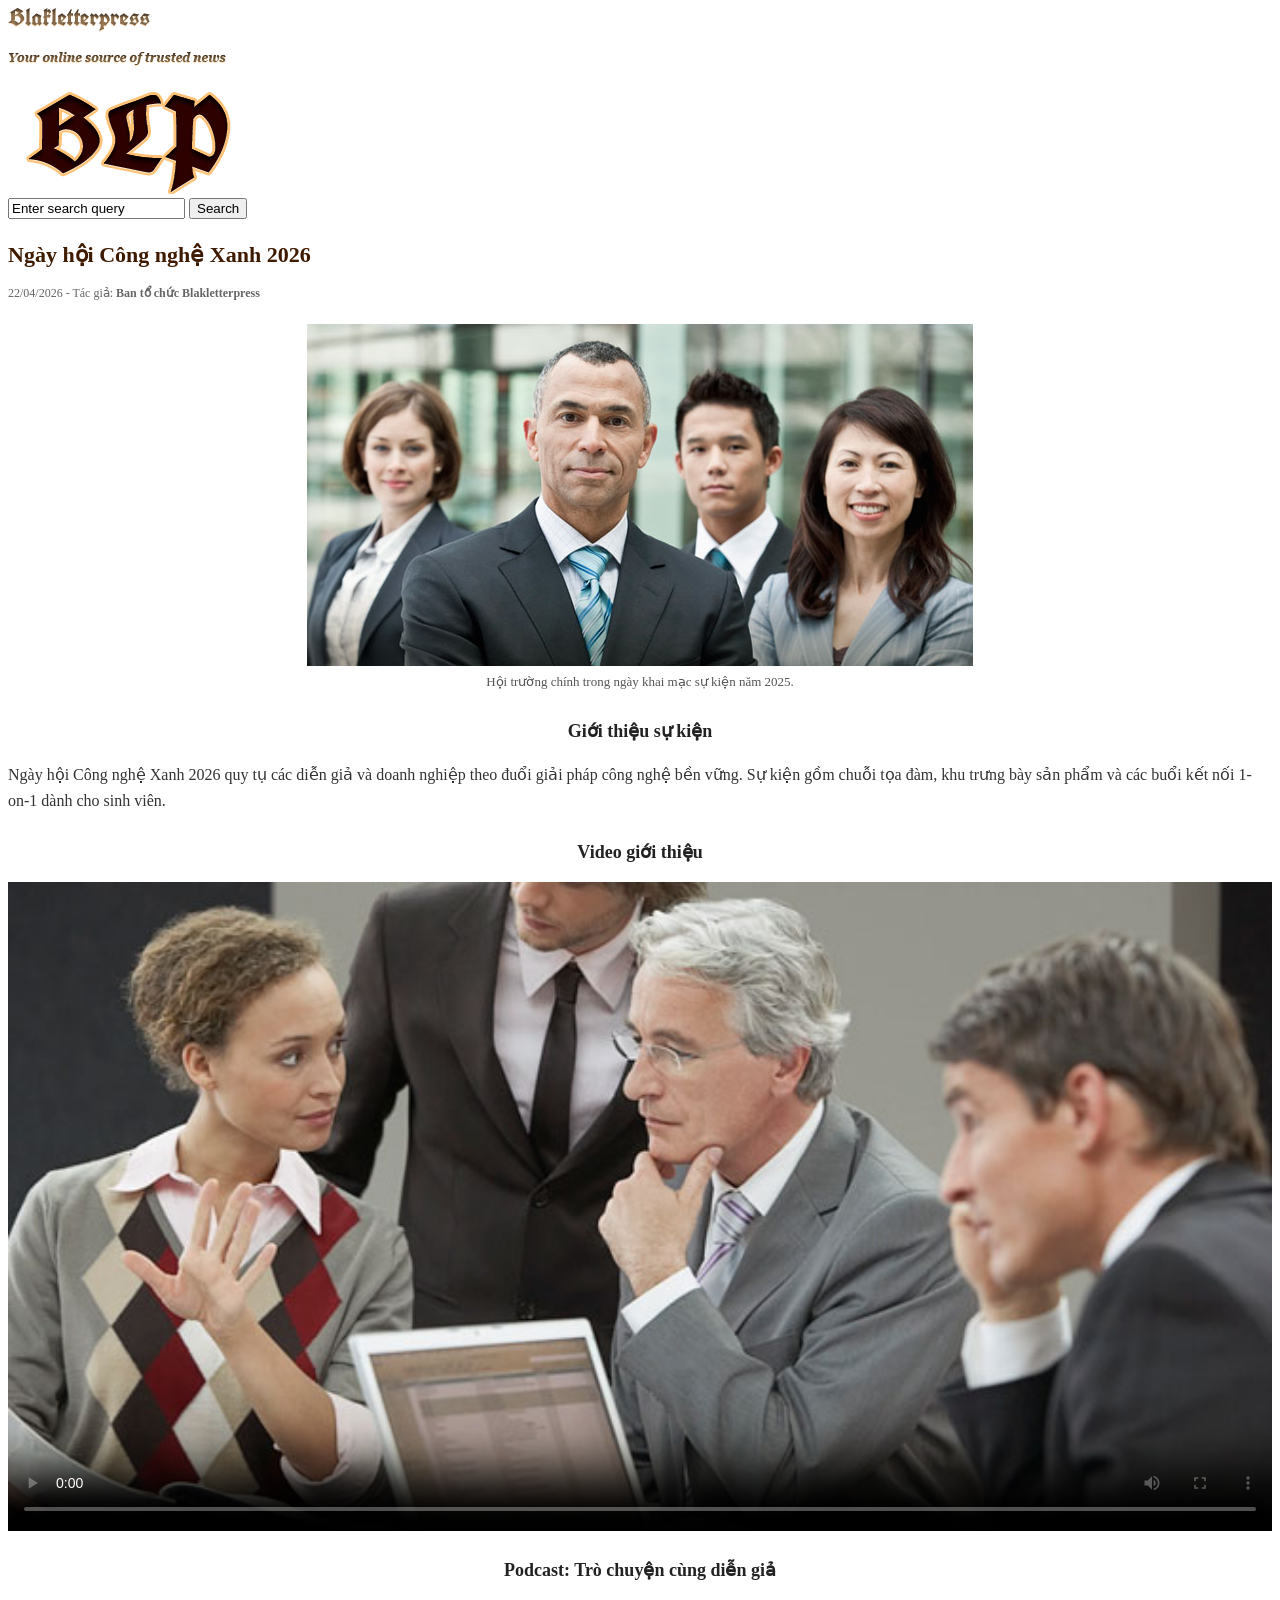
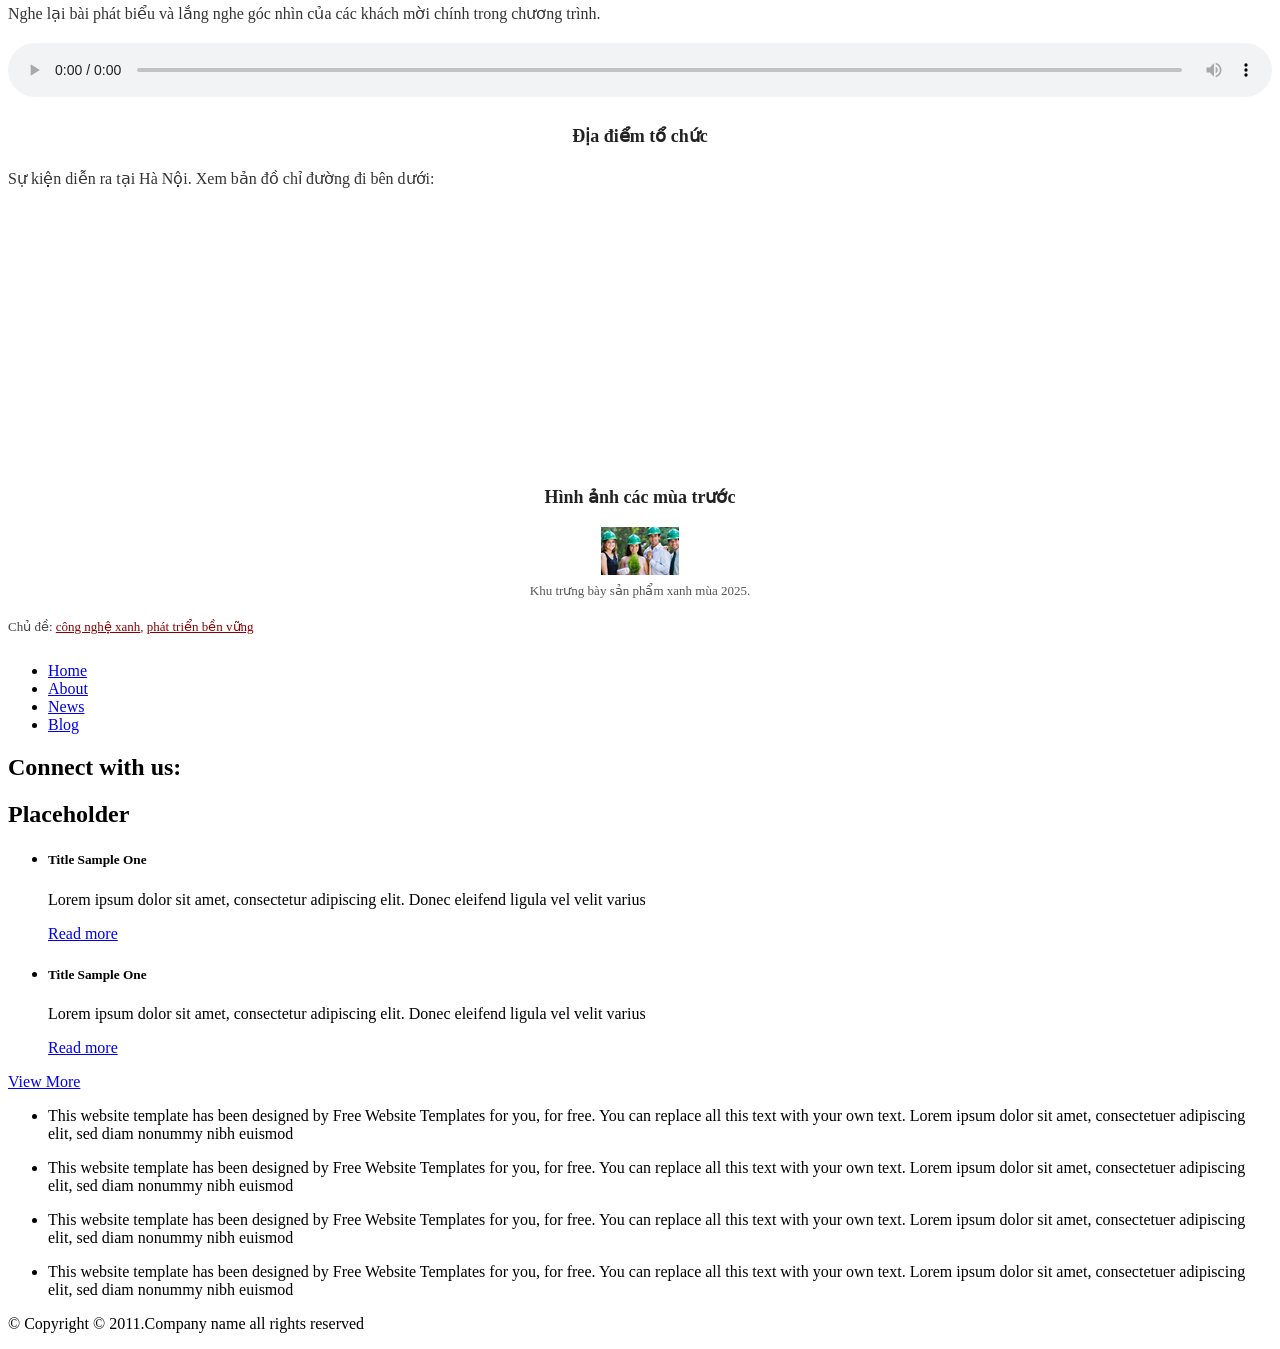
==== Assigment_2/media.html @ dbbe8a5c "Assigment_2: Update image sources in media.html" ====
<!DOCTYPE html>
<!-- Website template by freewebsitetemplates.com -->
<html>
<head>
	<meta charset="UTF-8">
	<title>Media - Blakletterpress Website Template</title>
	<link rel="stylesheet" href="css/style.css" type="text/css">
	<style>
		/* CSS bổ sung dành riêng cho trang đa phương tiện media.html */
		.media-article {
			color: #333;
			line-height: 1.6;
		}
		.media-article h2 {
			font-size: 22px;
			color: #3e1b00;
			margin-bottom: 5px;
		}
		.media-article .meta-info {
			font-size: 12px;
			color: #666;
			margin-bottom: 20px;
		}
		.media-article h3 {
			font-size: 18px;
			color: #222;
			text-align: center;
			margin: 25px 0 15px 0;
			font-weight: bold;
		}
		.media-article section {
			margin-bottom: 25px;
		}
		.media-article figure {
			margin: 0 0 15px 0;
			text-align: center;
		}
		.media-article figure img {
			max-width: 100%;
			height: auto;
			display: block;
			margin: 0 auto;
		}
		.media-article figcaption {
			font-size: 13px;
			color: #555;
			margin-top: 6px;
			text-align: center;
		}
		.media-article video,
		.media-article audio,
		.media-article iframe {
			width: 100%;
			max-width: 100%;
			display: block;
			margin: 10px 0;
		}
		.media-article .tags {
			font-size: 13px;
			color: #444;
			margin-top: 15px;
		}
		.media-article .tags a {
			color: #8b0000;
			text-decoration: underline;
		}
	</style>
</head>
<body>
	<div id="page">
		<div id="header">
			<div id="motto">
				<a href="index.html" class="sitename"><img src="images/blakletterpress.png" height="24" width="142" alt="SiteName"></a>
				<p>
					<img src="images/header-text.png" height="14" width="218" alt="Text">
				</p>
			</div>
			<div id="logo">
				<a href="index.html"><img src="images/logo.png" alt="LOGO"></a>
			</div>
			<div id="searchbar">
				<form action="#" method="post">
					<input type="text" value="Enter search query" class="txtfield" onBlur="javascript:if(this.value==''){this.value=this.defaultValue;}" onFocus="javascript:if(this.value==this.defaultValue){this.value='';}">
					<input type="submit" value="Search" class="btn">
				</form>
			</div>
		</div>
		<div id="contents">
			<div id="main">
				<div class="body">
					<!-- Bắt đầu phần nội dung Đa phương tiện (Media) -->
					<article class="media-article">
						<header>
							<h2>Ngày hội Công nghệ Xanh 2026</h2>
							<p class="meta-info">
								<time datetime="2026-04-22">22/04/2026</time> - Tác giả: <strong>Ban tổ chức Blakletterpress</strong>
							</p>
						</header>

						<!-- Hình ảnh sự kiện chính -->
						<figure>
							<img src="images/team-large.jpg" alt="Hội trường chính trong ngày khai mạc sự kiện">
							<figcaption>Hội trường chính trong ngày khai mạc sự kiện năm 2025.</figcaption>
						</figure>

						<!-- Giới thiệu sự kiện -->
						<section>
							<h3>Giới thiệu sự kiện</h3>
							<p>
								Ngày hội Công nghệ Xanh 2026 quy tụ các diễn giả và doanh nghiệp theo đuổi giải pháp công nghệ bền vững. Sự kiện gồm chuỗi tọa đàm, khu trưng bày sản phẩm và các buổi kết nối 1-on-1 dành cho sinh viên.
							</p>
						</section>

						<!-- Video giới thiệu -->
						<section>
							<h3>Video giới thiệu</h3>
							<video controls poster="images/meeting.jpg">
								<source src="media/intro.mp4" type="video/mp4">
								Trình duyệt của bạn không hỗ trợ thẻ video.
							</video>
						</section>

						<!-- Podcast Audio -->
						<section>
							<h3>Podcast: Trò chuyện cùng diễn giả</h3>
							<p>Nghe lại bài phát biểu và lắng nghe góc nhìn của các khách mời chính trong chương trình.</p>
							<audio controls>
								<source src="media/podcast.mp3" type="audio/mpeg">
								Trình duyệt của bạn không hỗ trợ thẻ audio.
							</audio>
						</section>

						<!-- Bản đồ địa điểm -->
						<section>
							<h3>Địa điểm tổ chức</h3>
							<p>Sự kiện diễn ra tại Hà Nội. Xem bản đồ chỉ đường đi bên dưới:</p>
							<iframe 
								src="https://www.google.com/maps/embed?pb=!1m18!1m12!1m3!1d59587.97785450849!2d105.801944!3d21.028511!2m3!1f0!2f0!3f0!3m2!1i1024!2i768!4f13.1!3m3!1m2!1s0x3135ab9bd3861099%3A0xe4f038f828a7801a!2sHanoi%2C%20Vietnam!5e0!3m2!1sen!2s!4v1700000000000!5m2!1sen!2s" 
								height="250" 
								style="border:0;" 
								allowfullscreen="" 
								loading="lazy">
							</iframe>
						</section>

						<!-- Hình ảnh bổ sung & Tags -->
						<section>
							<h3>Hình ảnh các mùa trước</h3>
							<figure>
								<img src="images/ecofriends.jpg" alt="Khu trưng bày sản phẩm xanh mùa 2025">
								<figcaption>Khu trưng bày sản phẩm xanh mùa 2025.</figcaption>
							</figure>
							<p class="tags">
								Chủ đề: <a href="#">công nghệ xanh</a>, <a href="#">phát triển bền vững</a>
							</p>
						</section>
					</article>
					<!-- Kết thúc phần nội dung Đa phương tiện -->
				</div>
			</div>
			<div id="sidebar">
				<div id="navigation">
					<div>
						<ul>
							<li>
								<a href="index.html">Home</a>
							</li>
							<li>
								<a href="about.html">About</a>
							</li>
							<li>
								<a href="news.html">News</a>
							</li>
							<li>
								<a href="blog.html">Blog</a>
							</li>
						</ul>
					</div>
				</div>
				<div class="section">
					<div id="connect">
						<h2>Connect with us:</h2>
						<a href="http://freewebsitetemplates.com/go/twitter/" target="_blank" class="twitter"></a> <a href="http://freewebsitetemplates.com/go/facebook/" target="_blank" class="facebook"></a> <a href="http://freewebsitetemplates.com/go/googleplus/" target="_blank" class="googleplus"></a>
					</div>
				</div>
				<div class="section">
					<div id="posts">
						<h2>Placeholder</h2>
						<ul>
							<li>
								<h5>Title Sample One</h5>
								<p>
									Lorem ipsum dolor sit amet, consectetur adipiscing elit. Donec eleifend ligula vel velit varius
								</p>
								<a href="news.html" class="more">Read more</a>
							</li>
							<li>
								<h5>Title Sample One</h5>
								<p>
									Lorem ipsum dolor sit amet, consectetur adipiscing elit. Donec eleifend ligula vel velit varius
								</p>
								<a href="news.html" class="more">Read more</a>
							</li>
						</ul>
						<a href="news.html" class="btn2">View More</a>
					</div>
				</div>
			</div>
		</div>
		<div id="footer">
			<div>
				<ul id="featured">
					<li>
						<a href="index.html" class="home"></a>
						<p>
							This website template has been designed by Free Website Templates for you, for free. You can replace all this text with your own text. Lorem ipsum dolor sit amet, consectetuer adipiscing elit, sed diam nonummy nibh euismod
						</p>
					</li>
					<li>
						<a href="index.html" class="bell"></a>
						<p>
							This website template has been designed by Free Website Templates for you, for free. You can replace all this text with your own text. Lorem ipsum dolor sit amet, consectetuer adipiscing elit, sed diam nonummy nibh euismod
						</p>
					</li>
					<li>
						<a href="index.html" class="globe"></a>
						<p>
							This website template has been designed by Free Website Templates for you, for free. You can replace all this text with your own text. Lorem ipsum dolor sit amet, consectetuer adipiscing elit, sed diam nonummy nibh euismod
						</p>
					</li>
					<li>
						<a href="index.html" class="pencil"></a>
						<p>
							This website template has been designed by Free Website Templates for you, for free. You can replace all this text with your own text. Lorem ipsum dolor sit amet, consectetuer adipiscing elit, sed diam nonummy nibh euismod
						</p>
					</li>
				</ul>
				<p id="footnote">
					© Copyright © 2011.Company name all rights reserved
				</p>
			</div>
		</div>
	</div>
</body>
</html>
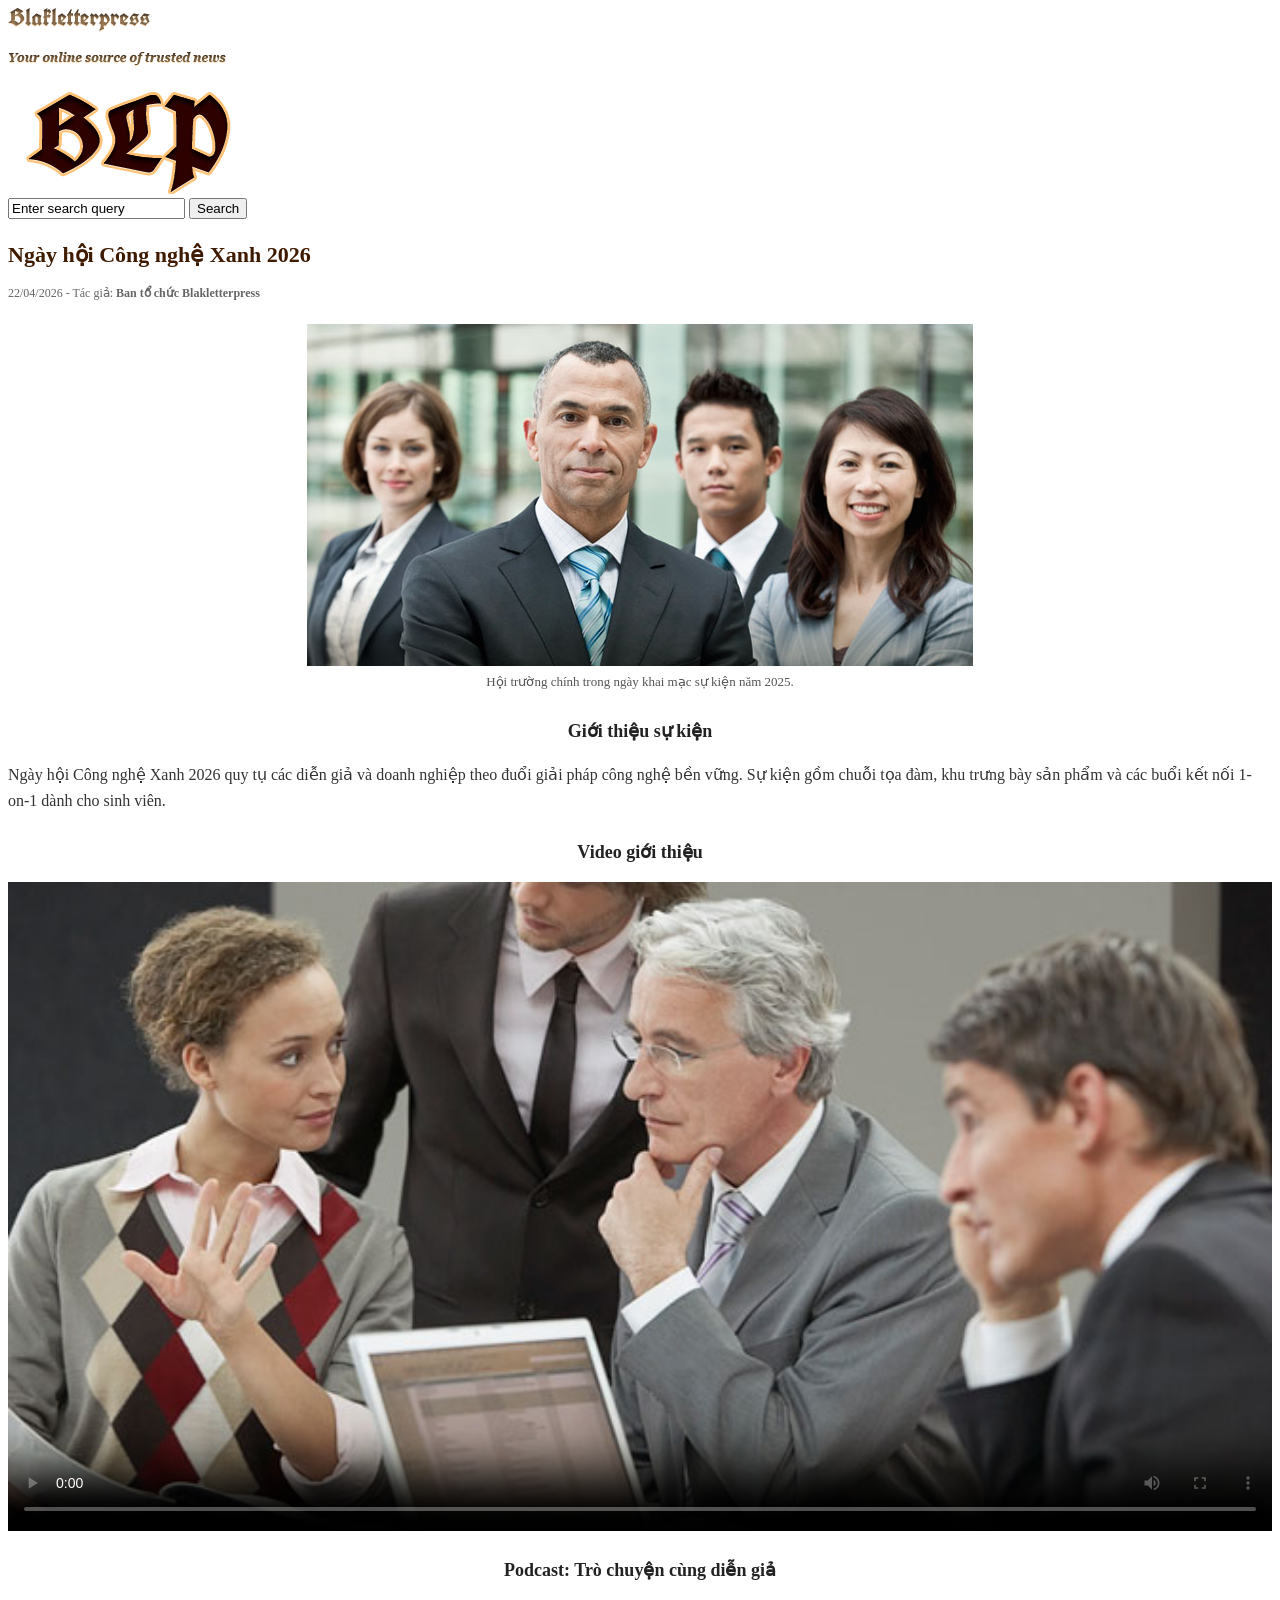
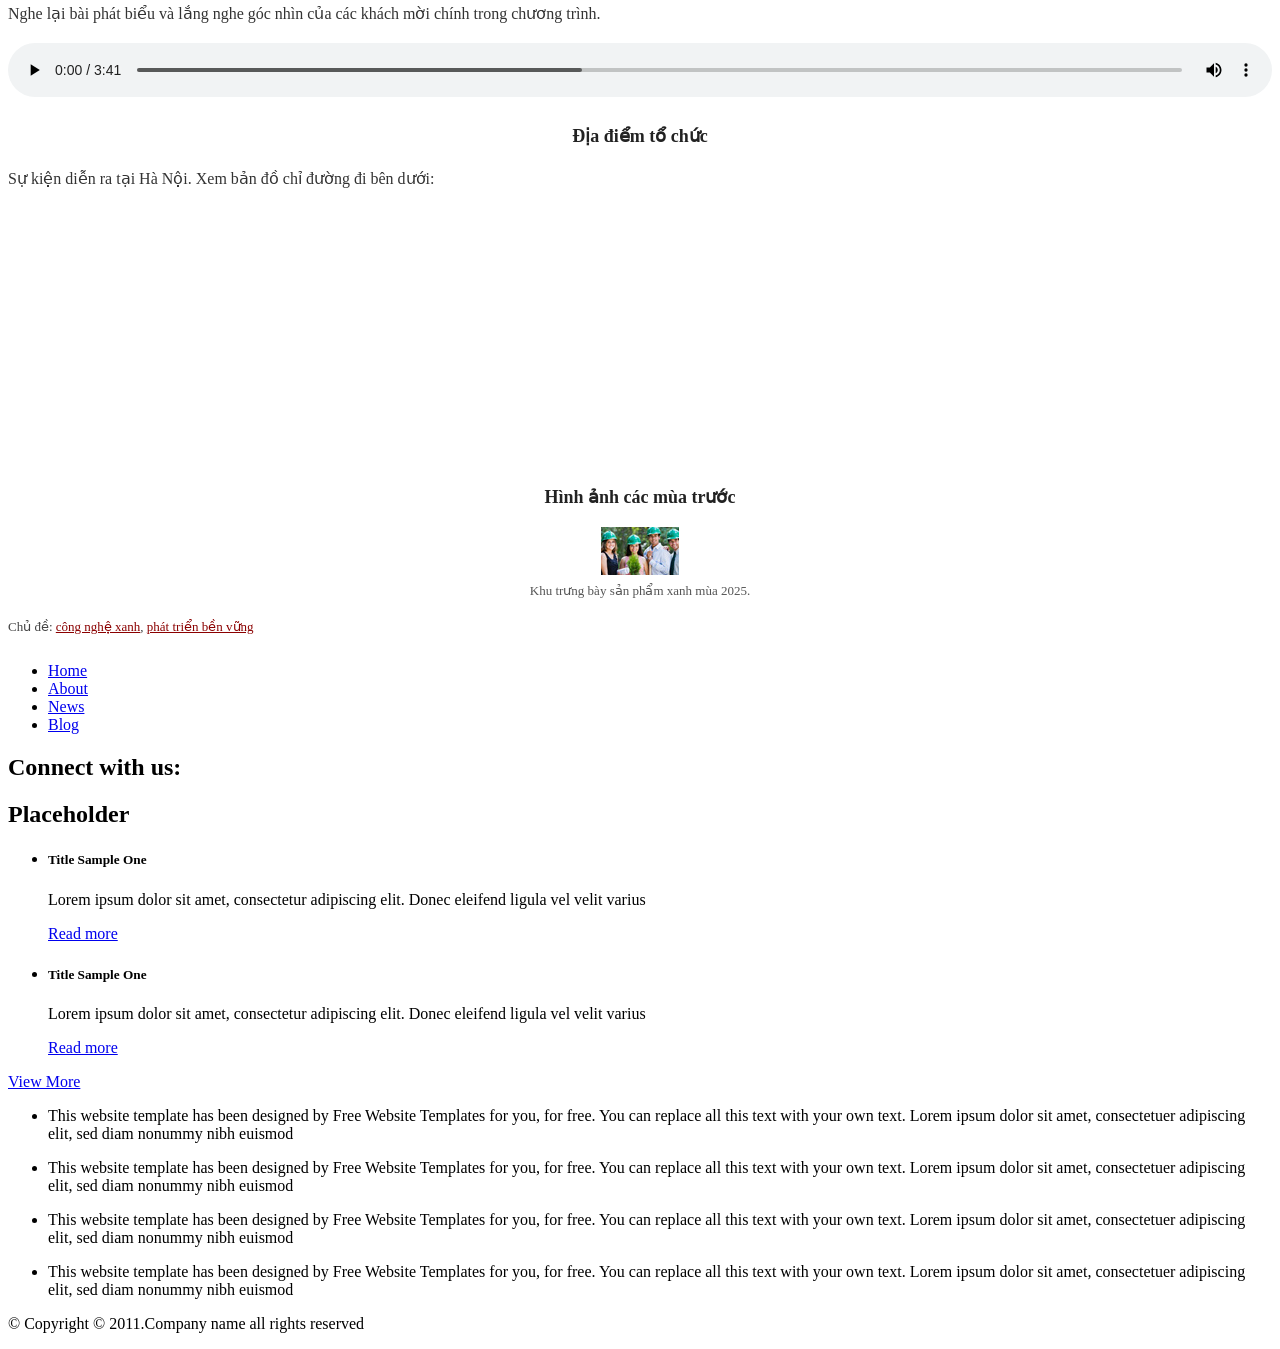
==== commit 5f35c84f: "Assigment_2: Add media.html" ====
--- a/Assigment_2/media.html
+++ b/Assigment_2/media.html
@@ -1,245 +1,245 @@
-<!DOCTYPE html>
-<!-- Website template by freewebsitetemplates.com -->
-<html>
-<head>
-	<meta charset="UTF-8">
-	<title>Media - Blakletterpress Website Template</title>
-	<link rel="stylesheet" href="css/style.css" type="text/css">
-	<style>
-		/* CSS bổ sung dành riêng cho trang đa phương tiện media.html */
-		.media-article {
-			color: #333;
-			line-height: 1.6;
-		}
-		.media-article h2 {
-			font-size: 22px;
-			color: #3e1b00;
-			margin-bottom: 5px;
-		}
-		.media-article .meta-info {
-			font-size: 12px;
-			color: #666;
-			margin-bottom: 20px;
-		}
-		.media-article h3 {
-			font-size: 18px;
-			color: #222;
-			text-align: center;
-			margin: 25px 0 15px 0;
-			font-weight: bold;
-		}
-		.media-article section {
-			margin-bottom: 25px;
-		}
-		.media-article figure {
-			margin: 0 0 15px 0;
-			text-align: center;
-		}
-		.media-article figure img {
-			max-width: 100%;
-			height: auto;
-			display: block;
-			margin: 0 auto;
-		}
-		.media-article figcaption {
-			font-size: 13px;
-			color: #555;
-			margin-top: 6px;
-			text-align: center;
-		}
-		.media-article video,
-		.media-article audio,
-		.media-article iframe {
-			width: 100%;
-			max-width: 100%;
-			display: block;
-			margin: 10px 0;
-		}
-		.media-article .tags {
-			font-size: 13px;
-			color: #444;
-			margin-top: 15px;
-		}
-		.media-article .tags a {
-			color: #8b0000;
-			text-decoration: underline;
-		}
-	</style>
-</head>
-<body>
-	<div id="page">
-		<div id="header">
-			<div id="motto">
-				<a href="index.html" class="sitename"><img src="images/blakletterpress.png" height="24" width="142" alt="SiteName"></a>
-				<p>
-					<img src="images/header-text.png" height="14" width="218" alt="Text">
-				</p>
-			</div>
-			<div id="logo">
-				<a href="index.html"><img src="images/logo.png" alt="LOGO"></a>
-			</div>
-			<div id="searchbar">
-				<form action="#" method="post">
-					<input type="text" value="Enter search query" class="txtfield" onBlur="javascript:if(this.value==''){this.value=this.defaultValue;}" onFocus="javascript:if(this.value==this.defaultValue){this.value='';}">
-					<input type="submit" value="Search" class="btn">
-				</form>
-			</div>
-		</div>
-		<div id="contents">
-			<div id="main">
-				<div class="body">
-					<!-- Bắt đầu phần nội dung Đa phương tiện (Media) -->
-					<article class="media-article">
-						<header>
-							<h2>Ngày hội Công nghệ Xanh 2026</h2>
-							<p class="meta-info">
-								<time datetime="2026-04-22">22/04/2026</time> - Tác giả: <strong>Ban tổ chức Blakletterpress</strong>
-							</p>
-						</header>
-
-						<!-- Hình ảnh sự kiện chính -->
-						<figure>
-							<img src="images/team-large.jpg" alt="Hội trường chính trong ngày khai mạc sự kiện">
-							<figcaption>Hội trường chính trong ngày khai mạc sự kiện năm 2025.</figcaption>
-						</figure>
-
-						<!-- Giới thiệu sự kiện -->
-						<section>
-							<h3>Giới thiệu sự kiện</h3>
-							<p>
-								Ngày hội Công nghệ Xanh 2026 quy tụ các diễn giả và doanh nghiệp theo đuổi giải pháp công nghệ bền vững. Sự kiện gồm chuỗi tọa đàm, khu trưng bày sản phẩm và các buổi kết nối 1-on-1 dành cho sinh viên.
-							</p>
-						</section>
-
-						<!-- Video giới thiệu -->
-						<section>
-							<h3>Video giới thiệu</h3>
-							<video controls poster="images/meeting.jpg">
-								<source src="media/intro.mp4" type="video/mp4">
-								Trình duyệt của bạn không hỗ trợ thẻ video.
-							</video>
-						</section>
-
-						<!-- Podcast Audio -->
-						<section>
-							<h3>Podcast: Trò chuyện cùng diễn giả</h3>
-							<p>Nghe lại bài phát biểu và lắng nghe góc nhìn của các khách mời chính trong chương trình.</p>
-							<audio controls>
-								<source src="media/podcast.mp3" type="audio/mpeg">
-								Trình duyệt của bạn không hỗ trợ thẻ audio.
-							</audio>
-						</section>
-
-						<!-- Bản đồ địa điểm -->
-						<section>
-							<h3>Địa điểm tổ chức</h3>
-							<p>Sự kiện diễn ra tại Hà Nội. Xem bản đồ chỉ đường đi bên dưới:</p>
-							<iframe 
-								src="https://www.google.com/maps/embed?pb=!1m18!1m12!1m3!1d59587.97785450849!2d105.801944!3d21.028511!2m3!1f0!2f0!3f0!3m2!1i1024!2i768!4f13.1!3m3!1m2!1s0x3135ab9bd3861099%3A0xe4f038f828a7801a!2sHanoi%2C%20Vietnam!5e0!3m2!1sen!2s!4v1700000000000!5m2!1sen!2s" 
-								height="250" 
-								style="border:0;" 
-								allowfullscreen="" 
-								loading="lazy">
-							</iframe>
-						</section>
-
-						<!-- Hình ảnh bổ sung & Tags -->
-						<section>
-							<h3>Hình ảnh các mùa trước</h3>
-							<figure>
-								<img src="images/ecofriends.jpg" alt="Khu trưng bày sản phẩm xanh mùa 2025">
-								<figcaption>Khu trưng bày sản phẩm xanh mùa 2025.</figcaption>
-							</figure>
-							<p class="tags">
-								Chủ đề: <a href="#">công nghệ xanh</a>, <a href="#">phát triển bền vững</a>
-							</p>
-						</section>
-					</article>
-					<!-- Kết thúc phần nội dung Đa phương tiện -->
-				</div>
-			</div>
-			<div id="sidebar">
-				<div id="navigation">
-					<div>
-						<ul>
-							<li>
-								<a href="index.html">Home</a>
-							</li>
-							<li>
-								<a href="about.html">About</a>
-							</li>
-							<li>
-								<a href="news.html">News</a>
-							</li>
-							<li>
-								<a href="blog.html">Blog</a>
-							</li>
-						</ul>
-					</div>
-				</div>
-				<div class="section">
-					<div id="connect">
-						<h2>Connect with us:</h2>
-						<a href="http://freewebsitetemplates.com/go/twitter/" target="_blank" class="twitter"></a> <a href="http://freewebsitetemplates.com/go/facebook/" target="_blank" class="facebook"></a> <a href="http://freewebsitetemplates.com/go/googleplus/" target="_blank" class="googleplus"></a>
-					</div>
-				</div>
-				<div class="section">
-					<div id="posts">
-						<h2>Placeholder</h2>
-						<ul>
-							<li>
-								<h5>Title Sample One</h5>
-								<p>
-									Lorem ipsum dolor sit amet, consectetur adipiscing elit. Donec eleifend ligula vel velit varius
-								</p>
-								<a href="news.html" class="more">Read more</a>
-							</li>
-							<li>
-								<h5>Title Sample One</h5>
-								<p>
-									Lorem ipsum dolor sit amet, consectetur adipiscing elit. Donec eleifend ligula vel velit varius
-								</p>
-								<a href="news.html" class="more">Read more</a>
-							</li>
-						</ul>
-						<a href="news.html" class="btn2">View More</a>
-					</div>
-				</div>
-			</div>
-		</div>
-		<div id="footer">
-			<div>
-				<ul id="featured">
-					<li>
-						<a href="index.html" class="home"></a>
-						<p>
-							This website template has been designed by Free Website Templates for you, for free. You can replace all this text with your own text. Lorem ipsum dolor sit amet, consectetuer adipiscing elit, sed diam nonummy nibh euismod
-						</p>
-					</li>
-					<li>
-						<a href="index.html" class="bell"></a>
-						<p>
-							This website template has been designed by Free Website Templates for you, for free. You can replace all this text with your own text. Lorem ipsum dolor sit amet, consectetuer adipiscing elit, sed diam nonummy nibh euismod
-						</p>
-					</li>
-					<li>
-						<a href="index.html" class="globe"></a>
-						<p>
-							This website template has been designed by Free Website Templates for you, for free. You can replace all this text with your own text. Lorem ipsum dolor sit amet, consectetuer adipiscing elit, sed diam nonummy nibh euismod
-						</p>
-					</li>
-					<li>
-						<a href="index.html" class="pencil"></a>
-						<p>
-							This website template has been designed by Free Website Templates for you, for free. You can replace all this text with your own text. Lorem ipsum dolor sit amet, consectetuer adipiscing elit, sed diam nonummy nibh euismod
-						</p>
-					</li>
-				</ul>
-				<p id="footnote">
-					© Copyright © 2011.Company name all rights reserved
-				</p>
-			</div>
-		</div>
-	</div>
-</body>
-</html>
+<!DOCTYPE html>
+<!-- Website template by freewebsitetemplates.com -->
+<html>
+<head>
+	<meta charset="UTF-8">
+	<title>Media - Blakletterpress Website Template</title>
+	<link rel="stylesheet" href="css/style.css" type="text/css">
+	<style>
+		/* CSS bổ sung dành riêng cho trang đa phương tiện media.html */
+		.media-article {
+			color: #333;
+			line-height: 1.6;
+		}
+		.media-article h2 {
+			font-size: 22px;
+			color: #3e1b00;
+			margin-bottom: 5px;
+		}
+		.media-article .meta-info {
+			font-size: 12px;
+			color: #666;
+			margin-bottom: 20px;
+		}
+		.media-article h3 {
+			font-size: 18px;
+			color: #222;
+			text-align: center;
+			margin: 25px 0 15px 0;
+			font-weight: bold;
+		}
+		.media-article section {
+			margin-bottom: 25px;
+		}
+		.media-article figure {
+			margin: 0 0 15px 0;
+			text-align: center;
+		}
+		.media-article figure img {
+			max-width: 100%;
+			height: auto;
+			display: block;
+			margin: 0 auto;
+		}
+		.media-article figcaption {
+			font-size: 13px;
+			color: #555;
+			margin-top: 6px;
+			text-align: center;
+		}
+		.media-article video,
+		.media-article audio,
+		.media-article iframe {
+			width: 100%;
+			max-width: 100%;
+			display: block;
+			margin: 10px 0;
+		}
+		.media-article .tags {
+			font-size: 13px;
+			color: #444;
+			margin-top: 15px;
+		}
+		.media-article .tags a {
+			color: #8b0000;
+			text-decoration: underline;
+		}
+	</style>
+</head>
+<body>
+	<div id="page">
+		<div id="header">
+			<div id="motto">
+				<a href="index.html" class="sitename"><img src="images/blakletterpress.png" height="24" width="142" alt="SiteName"></a>
+				<p>
+					<img src="images/header-text.png" height="14" width="218" alt="Text">
+				</p>
+			</div>
+			<div id="logo">
+				<a href="index.html"><img src="images/logo.png" alt="LOGO"></a>
+			</div>
+			<div id="searchbar">
+				<form action="#" method="post">
+					<input type="text" value="Enter search query" class="txtfield" onBlur="javascript:if(this.value==''){this.value=this.defaultValue;}" onFocus="javascript:if(this.value==this.defaultValue){this.value='';}">
+					<input type="submit" value="Search" class="btn">
+				</form>
+			</div>
+		</div>
+		<div id="contents">
+			<div id="main">
+				<div class="body">
+					<!-- Bắt đầu phần nội dung Đa phương tiện (Media) -->
+					<article class="media-article">
+						<header>
+							<h2>Ngày hội Công nghệ Xanh 2026</h2>
+							<p class="meta-info">
+								<time datetime="2026-04-22">22/04/2026</time> - Tác giả: <strong>Ban tổ chức Blakletterpress</strong>
+							</p>
+						</header>
+
+						<!-- Hình ảnh sự kiện chính -->
+						<figure>
+							<img src="images/team-large.jpg" alt="Hội trường chính trong ngày khai mạc sự kiện">
+							<figcaption>Hội trường chính trong ngày khai mạc sự kiện năm 2025.</figcaption>
+						</figure>
+
+						<!-- Giới thiệu sự kiện -->
+						<section>
+							<h3>Giới thiệu sự kiện</h3>
+							<p>
+								Ngày hội Công nghệ Xanh 2026 quy tụ các diễn giả và doanh nghiệp theo đuổi giải pháp công nghệ bền vững. Sự kiện gồm chuỗi tọa đàm, khu trưng bày sản phẩm và các buổi kết nối 1-on-1 dành cho sinh viên.
+							</p>
+						</section>
+
+						<!-- Video giới thiệu -->
+						<section>
+							<h3>Video giới thiệu</h3>
+							<video controls poster="images/meeting.jpg">
+								<source src="video/Rick-Astley-Never-Gonna-Give-You-Up-Offi.mp4" type="video/mp4">
+								Trình duyệt của bạn không hỗ trợ thẻ video.
+							</video>
+						</section>
+
+						<!-- Podcast Audio -->
+						<section>
+							<h3>Podcast: Trò chuyện cùng diễn giả</h3>
+							<p>Nghe lại bài phát biểu và lắng nghe góc nhìn của các khách mời chính trong chương trình.</p>
+							<audio controls>
+								<source src="audio/HOÀNG DŨNG - CUỐI TUẦN.mp3" type="audio/mpeg">
+								Trình duyệt của bạn không hỗ trợ thẻ audio.
+							</audio>
+						</section>
+
+						<!-- Bản đồ địa điểm -->
+						<section>
+							<h3>Địa điểm tổ chức</h3>
+							<p>Sự kiện diễn ra tại Hà Nội. Xem bản đồ chỉ đường đi bên dưới:</p>
+							<iframe 
+								src="https://www.google.com/maps/embed?pb=!1m18!1m12!1m3!1d59587.97785450849!2d105.801944!3d21.028511!2m3!1f0!2f0!3f0!3m2!1i1024!2i768!4f13.1!3m3!1m2!1s0x3135ab9bd3861099%3A0xe4f038f828a7801a!2sHanoi%2C%20Vietnam!5e0!3m2!1sen!2s!4v1700000000000!5m2!1sen!2s" 
+								height="250" 
+								style="border:0;" 
+								allowfullscreen="" 
+								loading="lazy">
+							</iframe>
+						</section>
+
+						<!-- Hình ảnh bổ sung & Tags -->
+						<section>
+							<h3>Hình ảnh các mùa trước</h3>
+							<figure>
+								<img src="images/ecofriends.jpg" alt="Khu trưng bày sản phẩm xanh mùa 2025">
+								<figcaption>Khu trưng bày sản phẩm xanh mùa 2025.</figcaption>
+							</figure>
+							<p class="tags">
+								Chủ đề: <a href="#">công nghệ xanh</a>, <a href="#">phát triển bền vững</a>
+							</p>
+						</section>
+					</article>
+					<!-- Kết thúc phần nội dung Đa phương tiện -->
+				</div>
+			</div>
+			<div id="sidebar">
+				<div id="navigation">
+					<div>
+						<ul>
+							<li>
+								<a href="index.html">Home</a>
+							</li>
+							<li>
+								<a href="about.html">About</a>
+							</li>
+							<li>
+								<a href="news.html">News</a>
+							</li>
+							<li>
+								<a href="blog.html">Blog</a>
+							</li>
+						</ul>
+					</div>
+				</div>
+				<div class="section">
+					<div id="connect">
+						<h2>Connect with us:</h2>
+						<a href="http://freewebsitetemplates.com/go/twitter/" target="_blank" class="twitter"></a> <a href="http://freewebsitetemplates.com/go/facebook/" target="_blank" class="facebook"></a> <a href="http://freewebsitetemplates.com/go/googleplus/" target="_blank" class="googleplus"></a>
+					</div>
+				</div>
+				<div class="section">
+					<div id="posts">
+						<h2>Placeholder</h2>
+						<ul>
+							<li>
+								<h5>Title Sample One</h5>
+								<p>
+									Lorem ipsum dolor sit amet, consectetur adipiscing elit. Donec eleifend ligula vel velit varius
+								</p>
+								<a href="news.html" class="more">Read more</a>
+							</li>
+							<li>
+								<h5>Title Sample One</h5>
+								<p>
+									Lorem ipsum dolor sit amet, consectetur adipiscing elit. Donec eleifend ligula vel velit varius
+								</p>
+								<a href="news.html" class="more">Read more</a>
+							</li>
+						</ul>
+						<a href="news.html" class="btn2">View More</a>
+					</div>
+				</div>
+			</div>
+		</div>
+		<div id="footer">
+			<div>
+				<ul id="featured">
+					<li>
+						<a href="index.html" class="home"></a>
+						<p>
+							This website template has been designed by Free Website Templates for you, for free. You can replace all this text with your own text. Lorem ipsum dolor sit amet, consectetuer adipiscing elit, sed diam nonummy nibh euismod
+						</p>
+					</li>
+					<li>
+						<a href="index.html" class="bell"></a>
+						<p>
+							This website template has been designed by Free Website Templates for you, for free. You can replace all this text with your own text. Lorem ipsum dolor sit amet, consectetuer adipiscing elit, sed diam nonummy nibh euismod
+						</p>
+					</li>
+					<li>
+						<a href="index.html" class="globe"></a>
+						<p>
+							This website template has been designed by Free Website Templates for you, for free. You can replace all this text with your own text. Lorem ipsum dolor sit amet, consectetuer adipiscing elit, sed diam nonummy nibh euismod
+						</p>
+					</li>
+					<li>
+						<a href="index.html" class="pencil"></a>
+						<p>
+							This website template has been designed by Free Website Templates for you, for free. You can replace all this text with your own text. Lorem ipsum dolor sit amet, consectetuer adipiscing elit, sed diam nonummy nibh euismod
+						</p>
+					</li>
+				</ul>
+				<p id="footnote">
+					© Copyright © 2011.Company name all rights reserved
+				</p>
+			</div>
+		</div>
+	</div>
+</body>
+</html>
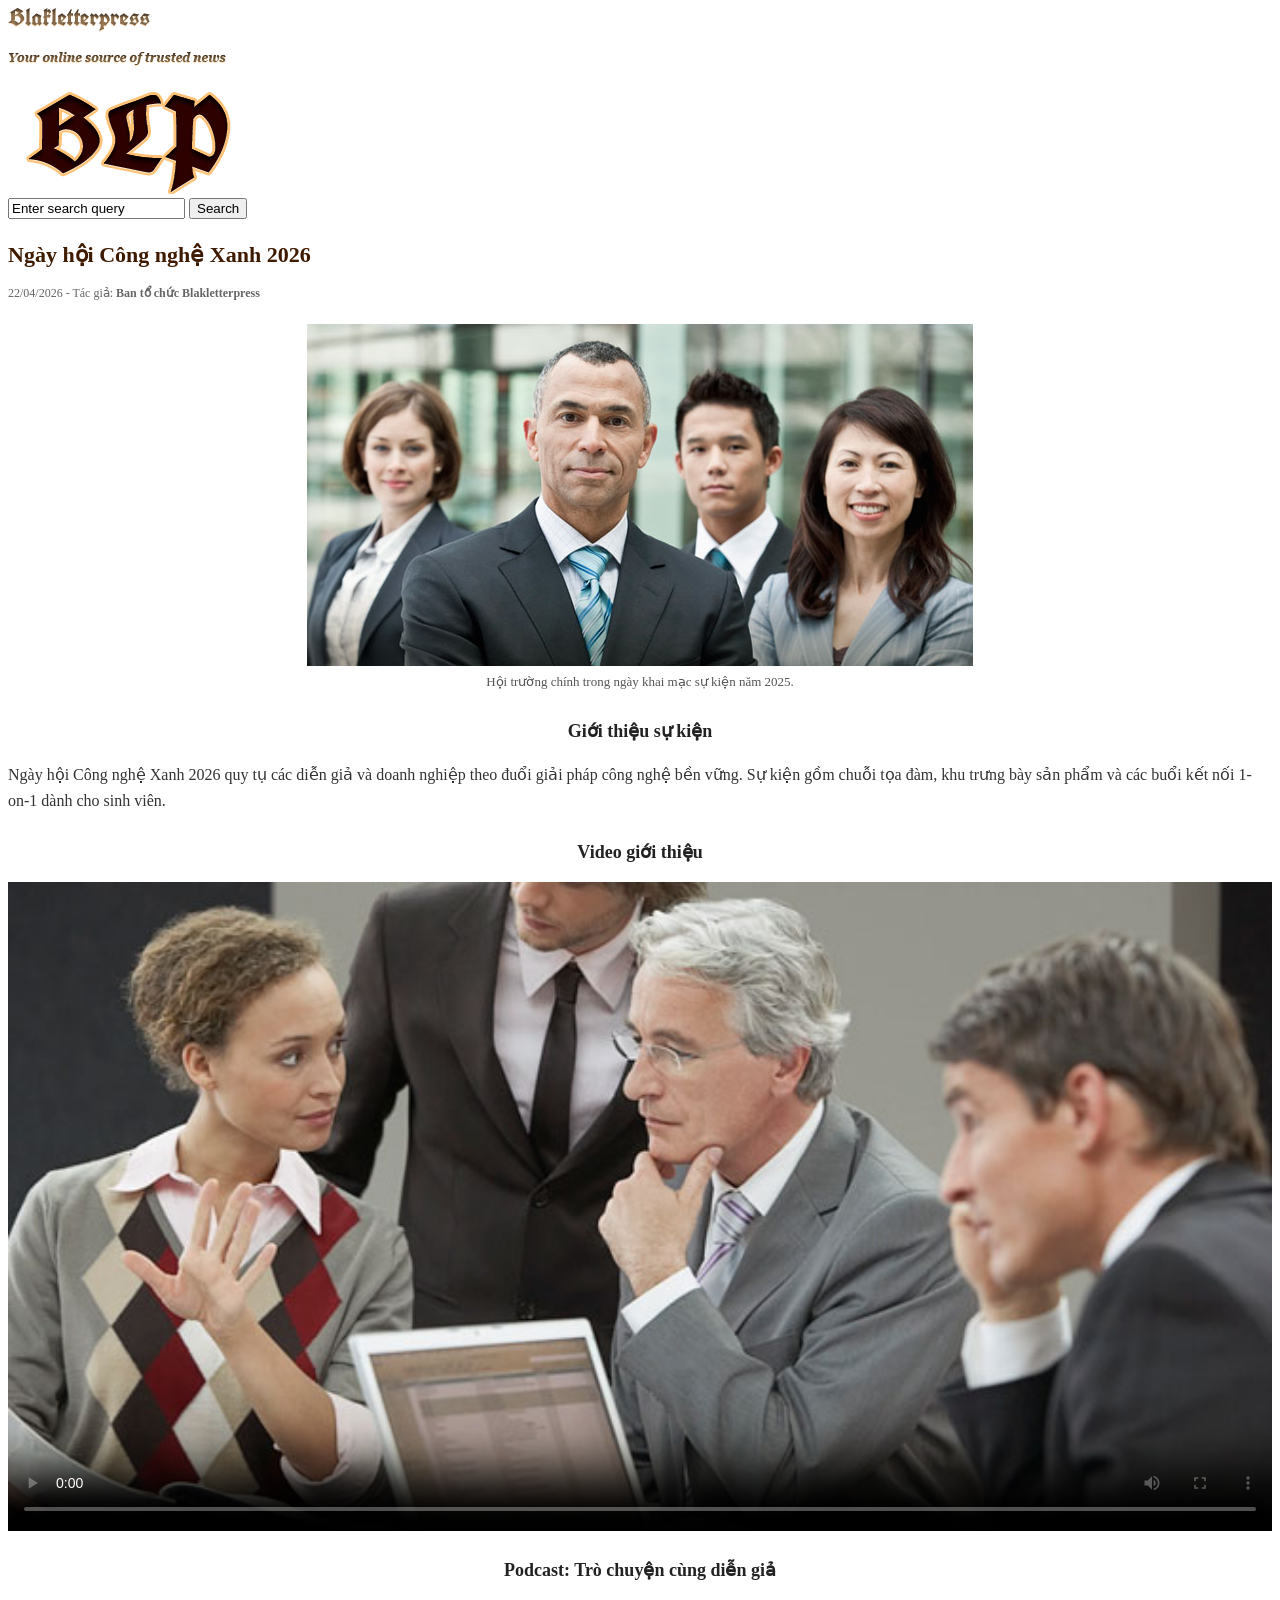
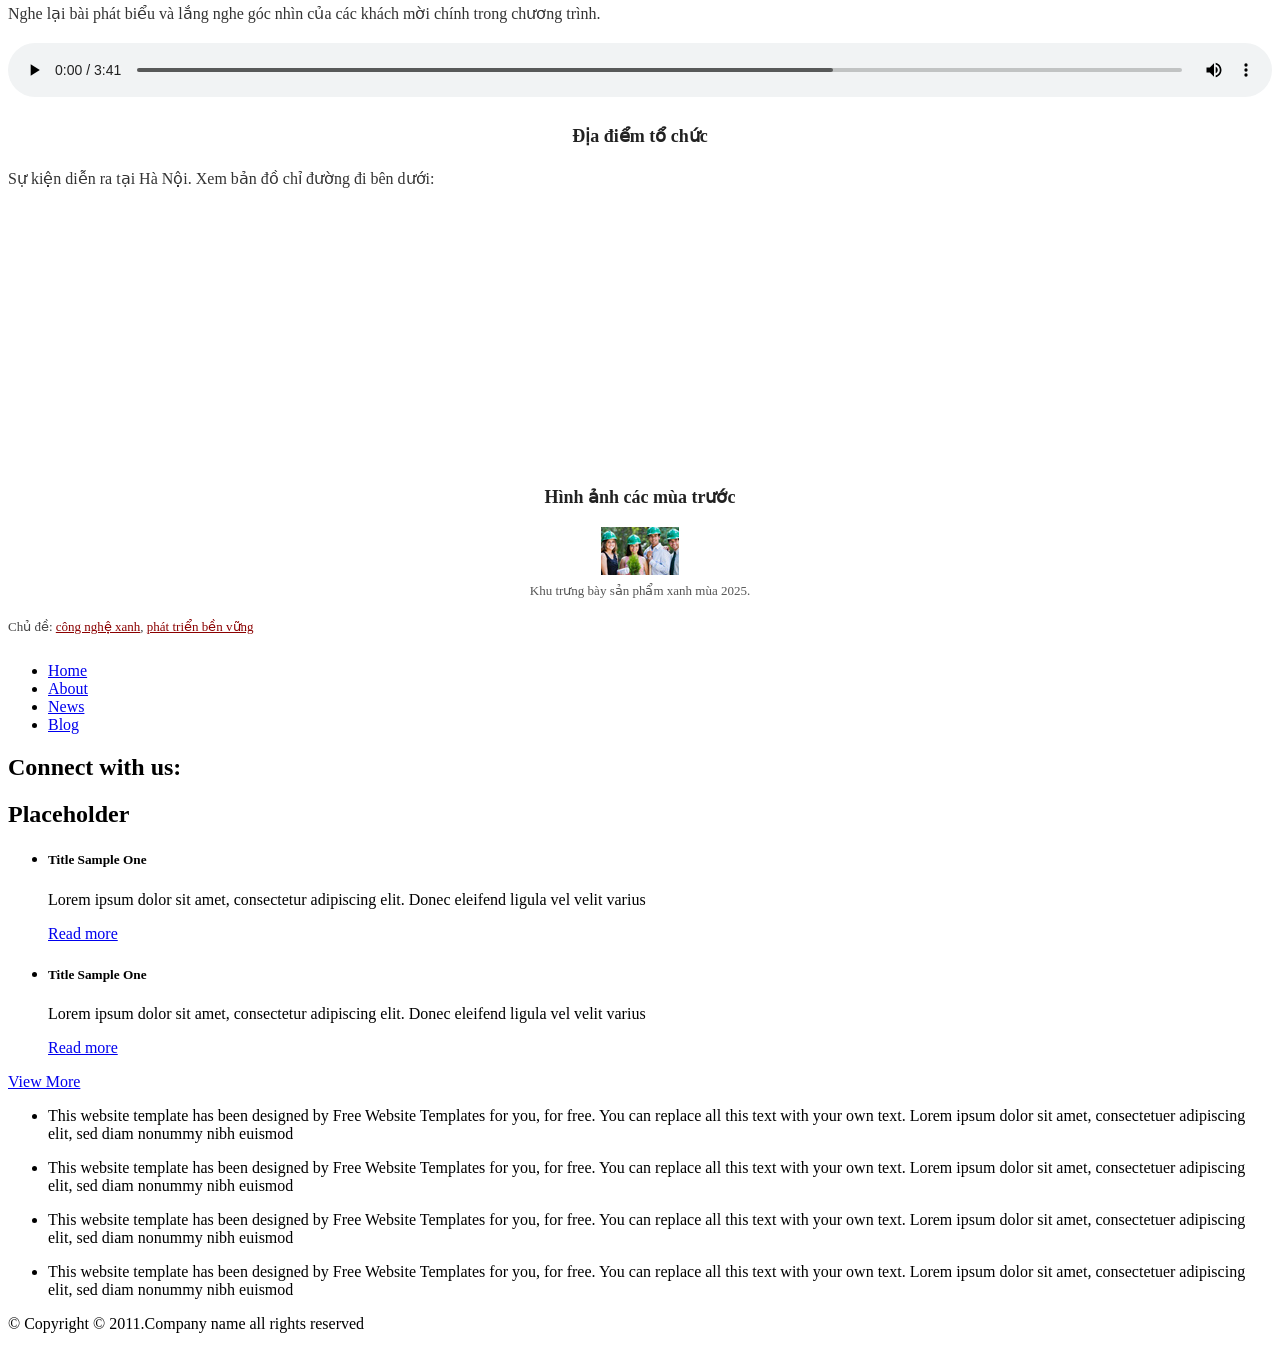
==== commit 73d125af: "Assigment_2: Replace large video with smaller video" ====
--- a/Assigment_2/media.html
+++ b/Assigment_2/media.html
@@ -115,7 +115,7 @@
 						<section>
 							<h3>Video giới thiệu</h3>
 							<video controls poster="images/meeting.jpg">
-								<source src="video/Rick-Astley-Never-Gonna-Give-You-Up-Offi.mp4" type="video/mp4">
+								<source src="video/Princess It's Time To Go To Bed Niu Lai.mp4" type="video/mp4">
 								Trình duyệt của bạn không hỗ trợ thẻ video.
 							</video>
 						</section>
